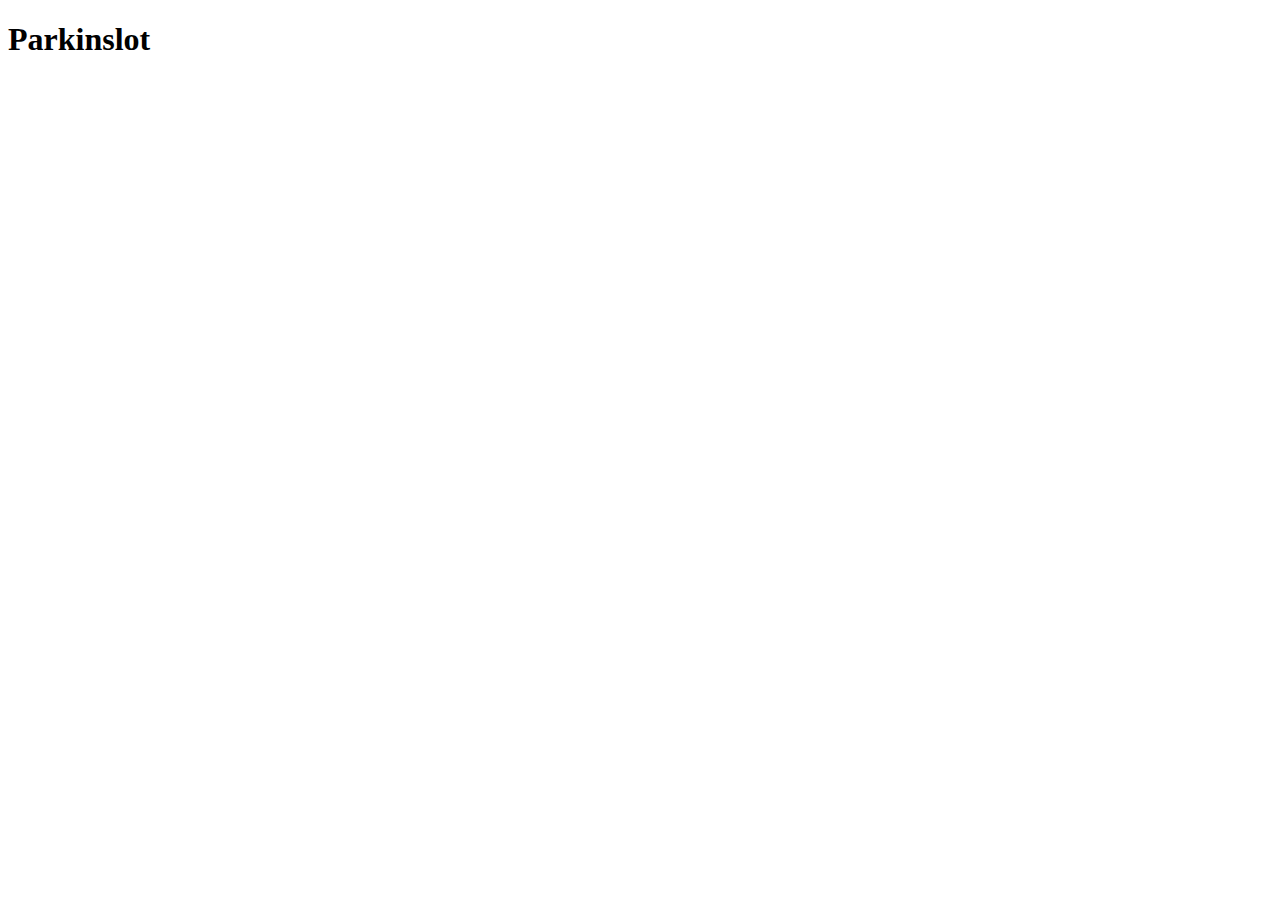
==== index.html @ aa9148ec "Creando los archivos" ====
<!DOCTYPE html>
<html lang="en">
<head>
    <meta charset="UTF-8">
    <meta name="viewport" content="width=device-width, initial-scale=1.0">
    <title>Parqueo</title>

    <link rel="stylesheet" href="style.css">

</head>
<body>
    <header id="cabecera">
        <h1 class="logo">Parkinslot</h1>
    </header>
    
</body>
</html>
---- style.css ----
.cabecera{
   
}

#logo{
   
}
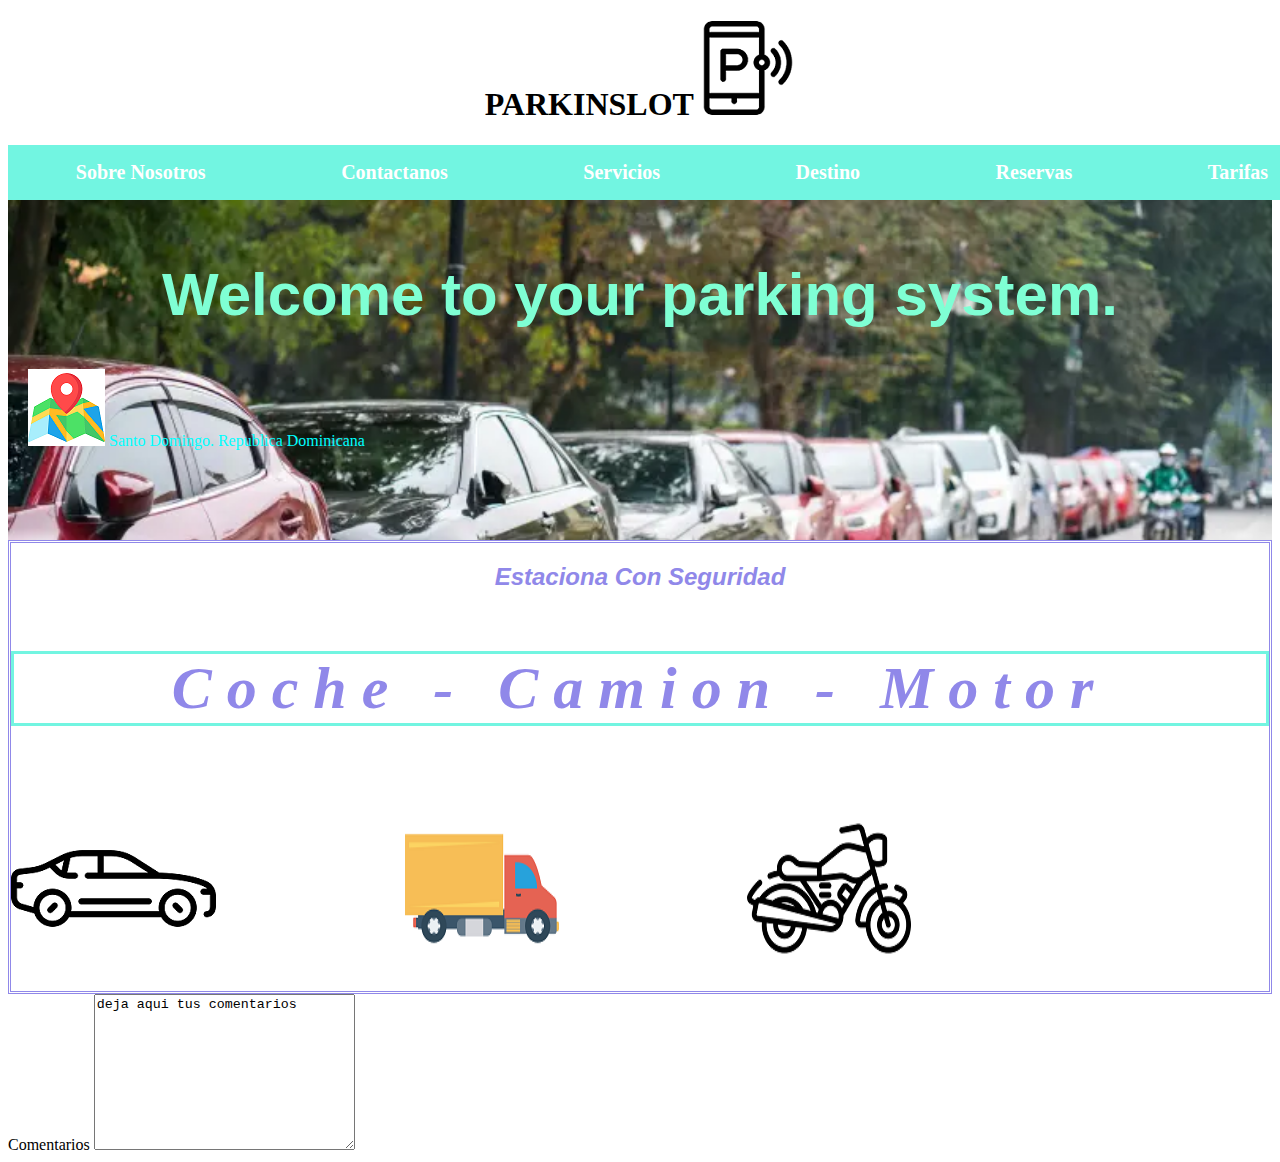
==== commit 8d98397a: "creando inicio" ====
--- a/index.html
+++ b/index.html
@@ -4,14 +4,53 @@
     <meta charset="UTF-8">
     <meta name="viewport" content="width=device-width, initial-scale=1.0">
     <title>Parqueo</title>
+    <link rel="stylesheet" href="style.css">
+</head>
 
-    <link rel="stylesheet" href="style.css">
+<body>
+    <header class="cabecera">
+    <h1 class="titulo">PARKINSLOT <img src="LP.png" alt=""></h1>
+    </header>
 
-</head>
-<body>
-    <header id="cabecera">
-        <h1 class="logo">Parkinslot</h1>
-    </header>
+   
+    <div class="nav-backgro">
+        <nav class="menu-principal  contenedorl">
+            <a href="#">Tarifas</a>
+            <a href="#">Reservas</a>
+            <a href="#">Destino</a>
+            <a href="#">Servicios</a>
+            <a href="#">Contactanos</a>
+            <a href="#">Sobre Nosotros</a>
+        </nav>
+    </div>
+    
+
+    <section class="central-part">
+       <div class="cont-part">
+        <h1 class="nameP">Welcome to your parking system.</h1>
+
+        <p><img src="map.png" alt="img map"> Santo Domingo. <span> Republica Dominicana</span></p>
+       </div>
+
+    </section>
+    
+   <section class="co">
+    <h2>Estaciona Con Seguridad</h2>
+    <p class="ce">Coche -  Camion - Motor</p>
+
+    <div class="img-cont">
+        <img src="img/sedan.png" alt="">
+        <img src="img/truck.png" alt="">
+        <img src="img/motorcycle.png" alt="">
+
+    </div>
+   
+   </section>
+
+    <label for="comentario">Comentarios</label>
+    <textarea name="comentario" id="" cols="30" rows="10">deja aqui tus comentarios</textarea>
+   
+    
     
 </body>
 </html>--- a/style.css
+++ b/style.css
@@ -1,7 +1,91 @@
-.cabecera{
-   
+body {
+   font-size: 16px;
+   font-family: Cambria, Cochin, Georgia, Times, 'Times New Roman', serif;
+    
+  }
+
+  .titulo{
+    text-align: center;
+    font-family: Georgia, 'Times New Roman', Times, serif;
+    font: size 2rem; 
+  }
+  .menu-principal{
+    background: #72f5e1;
+    display:flex;
+    flex-direction:row-reverse;
+    justify-content: space-around;
+  }
+  .menu-principal a{
+    padding: 1rem;
+    color: #ffffff;
+    text-decoration: none;
+    font-size: 20px;
+    font-weight: bold;
+  }
+  .menu-principal a:hover{
+    background-color: burlywood;
+    color: black;
+  }
+  .menu-principal a:focus{
+    color: blue;
+  }
+
+ .contenedorl{
+   width: 83rem;
+   margin: 0 auto;
+  }
+  .nav-backgro a{
+ 
+  }
+ 
+ .central-part{
+background-image: url(imgg.webp);
+background-repeat: no-repeat;
+background-size: cover;
+height: 300px;
+padding: 20px;
+background-color: rgba(0, 0, 0, .7);
+ }
+
+ .nameP{
+ color: azure;
+  text-align: center;
+  color: aquamarine;
+  font-size: 60px;
+  font-family: 'Lucida Sans', 'Lucida Sans Regular', 'Lucida Grande', 'Lucida Sans Unicode', Geneva, Verdana, sans-serif;
+ }
+ .central-part p{
+  text-align: left;
+  color: aqua;
+  bottom: 0;
+ }
+ .co {
+  color: rgb(144, 136, 233);
+ border-style: double;
+ text-align: center;
+ font-style: italic;
+ font-family: 'Lucida Sans', 'Lucida Sans Regular', 'Lucida Grande', 'Lucida Sans Unicode', Geneva, Verdana, sans-serif;
+ 
+}
+.co p{
+  
+    letter-spacing: 15px; 
+    font-size: 60px;  
+    font-weight: bold;
+    font-style: italic;  
+    font-family: Georgia; 
+    flex-direction:row-reverse;
+    border: 3px solid #72f5e1;
+}
+.img-cont{
+  
+    display: flex;
 }
 
-#logo{
-   
-}+.img-cont img{
+  max-width: 100%;
+  height: auto;
+  display: inline-block; 
+  margin-right:15%;
+  
+}
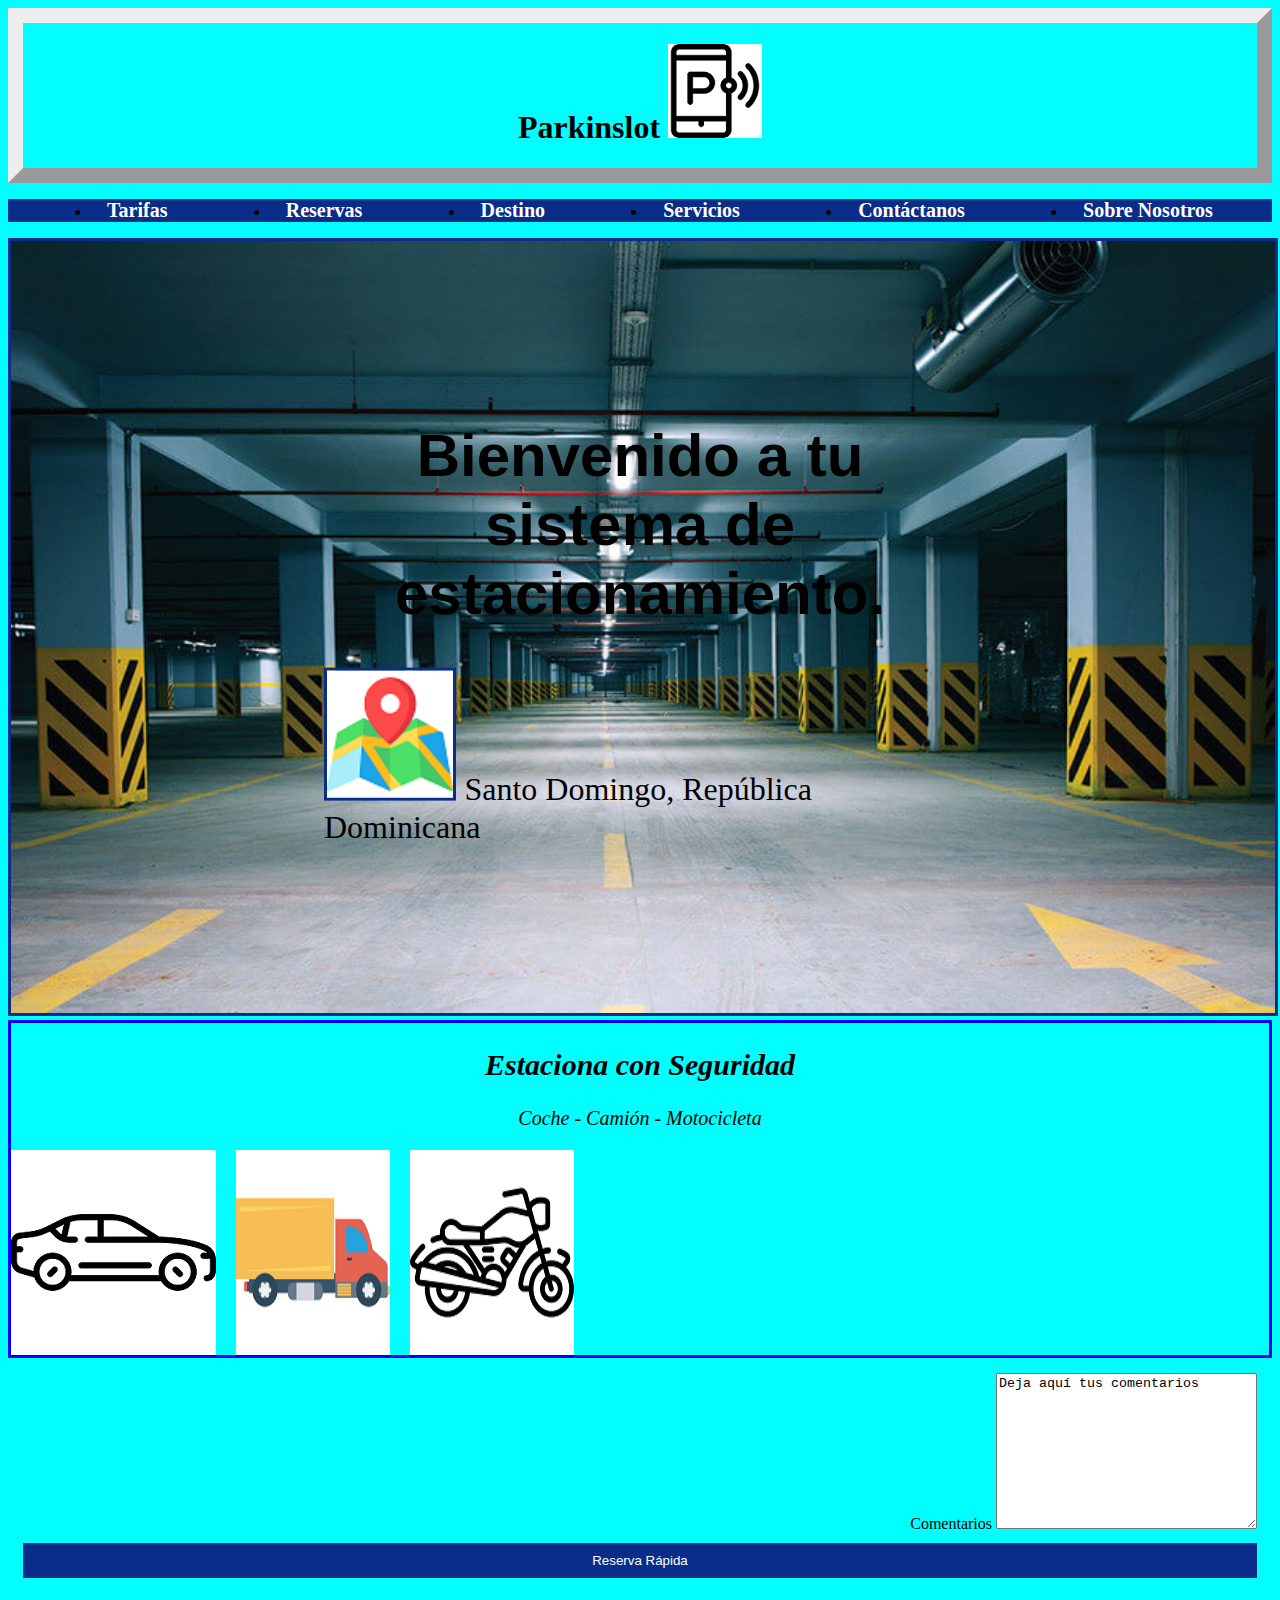
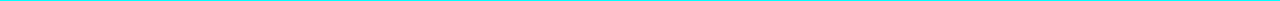
==== commit 46fa39b0: "terminando el inicio" ====
--- a/index.html
+++ b/index.html
@@ -3,54 +3,51 @@
 <head>
     <meta charset="UTF-8">
     <meta name="viewport" content="width=device-width, initial-scale=1.0">
-    <title>Parqueo</title>
+    <meta name="description" content="Bienvenido al sistema de estacionamiento PARKINSLOT en Santo Domingo, República Dominicana. Estaciona con seguridad y comodidad.">
+    <title>Parkinslot - Estacionamiento en Santo Domingo</title>
     <link rel="stylesheet" href="style.css">
 </head>
-
 <body>
-    <header class="cabecera">
-    <h1 class="titulo">PARKINSLOT <img src="LP.png" alt=""></h1>
+    <header>
+        <h1>Parkinslot <img src="LP.png" alt="Logo Parkinslot"></h1>
     </header>
 
-   
-    <div class="nav-backgro">
-        <nav class="menu-principal  contenedorl">
-            <a href="#">Tarifas</a>
-            <a href="#">Reservas</a>
-            <a href="#">Destino</a>
-            <a href="#">Servicios</a>
-            <a href="#">Contactanos</a>
-            <a href="#">Sobre Nosotros</a>
-        </nav>
-    </div>
-    
+    <nav>
+        <ul class="menu-principal">
+            <li><a href="tarifas.html">Tarifas</a></li>
+            <li><a href="reservas.html">Reservas</a></li>
+            <li><a href="destino.html">Destino</a></li>
+            <li><a href="servicios.html">Servicios</a></li>
+            <li><a href="contactanos.html">Contáctanos</a></li>
+            <li><a href="sobre_nosotros.html">Sobre Nosotros</a></li>
+        </ul>
+    </nav>
 
-    <section class="central-part">
-       <div class="cont-part">
-        <h1 class="nameP">Welcome to your parking system.</h1>
+    <section class="imagen-parqueo">
+        <img src="img/garage.jpg" alt="Foto del Parqueo">
+        <div class="imagen-titulo">
+            <h1>Bienvenido a tu sistema de estacionamiento.</h1>
+            <p><img src="map.png" alt="Mapa de Santo Domingo"> Santo Domingo, <span>República Dominicana</span></p>
+        </div>
+    </section>
 
-        <p><img src="map.png" alt="img map"> Santo Domingo. <span> Republica Dominicana</span></p>
-       </div>
+    <section class="estacionat">
+        <h2>Estaciona con Seguridad</h2>
+        <p class="ce">Coche - Camión - Motocicleta</p>
 
+        <div class="img-cont">
+            <img src="img/sedan.png" alt="Coche">
+            <img src="img/truck.png" alt="Camión">
+            <img src="img/motorcycle.png" alt="Motocicleta">
+        </div>
     </section>
-    
-   <section class="co">
-    <h2>Estaciona Con Seguridad</h2>
-    <p class="ce">Coche -  Camion - Motor</p>
 
-    <div class="img-cont">
-        <img src="img/sedan.png" alt="">
-        <img src="img/truck.png" alt="">
-        <img src="img/motorcycle.png" alt="">
-
-    </div>
-   
-   </section>
-
-    <label for="comentario">Comentarios</label>
-    <textarea name="comentario" id="" cols="30" rows="10">deja aqui tus comentarios</textarea>
-   
-    
-    
+    <footer>
+        <label for="comentario">Comentarios</label>
+        <textarea name="comentario" id="comentario" cols="30" rows="10">Deja aquí tus comentarios</textarea>
+        <form action="reserva.html" method="post">
+            <button type="submit">Reserva Rápida</button>
+        </form>
+    </footer>
 </body>
-</html>+</html>
--- a/style.css
+++ b/style.css
@@ -1,91 +1,189 @@
 body {
-   font-size: 16px;
-   font-family: Cambria, Cochin, Georgia, Times, 'Times New Roman', serif;
-    
-  }
+  background-color: aqua;
+  font-size: 16px;
+  font-family: Cambria, Cochin, Georgia, Times, 'Times New Roman', serif;
+}
 
-  .titulo{
-    text-align: center;
-    font-family: Georgia, 'Times New Roman', Times, serif;
-    font: size 2rem; 
-  }
-  .menu-principal{
-    background: #72f5e1;
-    display:flex;
-    flex-direction:row-reverse;
-    justify-content: space-around;
-  }
-  .menu-principal a{
-    padding: 1rem;
-    color: #ffffff;
-    text-decoration: none;
-    font-size: 20px;
-    font-weight: bold;
-  }
-  .menu-principal a:hover{
-    background-color: burlywood;
-    color: black;
-  }
-  .menu-principal a:focus{
-    color: blue;
-  }
+header {
+  border-style: outset;
+  border-width: 15px;
+}
 
- .contenedorl{
-   width: 83rem;
-   margin: 0 auto;
-  }
-  .nav-backgro a{
- 
-  }
- 
- .central-part{
-background-image: url(imgg.webp);
-background-repeat: no-repeat;
-background-size: cover;
-height: 300px;
-padding: 20px;
-background-color: rgba(0, 0, 0, .7);
- }
+h1 {
+  text-align: center;
+  font-family: Georgia, 'Times New Roman', Times, serif;
+  font-size: 2rem;
+}
 
- .nameP{
- color: azure;
+.menu-principal {
+  background: #092d88;
+  display: flex;
+  justify-content: space-around;
+}
+.estacionat{
+  font-family: Georgia, 'Times New Roman', Times, serif;
+  font-style: italic;
+  font-size: 20px;
+  text-align: center;
+  border-style: solid;
+  border-color: blue;
+  border-width: 10%;
+}
+
+.menu-principal a {
+  padding: 1rem;
+  color: #ffffff;
+  text-decoration: none;
+  font-size: 20px;
+  font-weight: bold;
+  transition: background-color 0.3s, color 0.3s;
+}
+
+.menu-principal a:hover {
+  background-color: burlywood;
+  color: black;
+}
+
+.menu-principal a:focus {
+  color: blue;
+}
+
+.contenedorl {
+  width: 83rem;
+  margin: 0 auto;
+}
+
+.imagen-parqueo {
+  position: relative;
+  width: 100%;
+}
+
+.imagen-parqueo img {
+  width: 100%;
+  height: auto;
+  border: 3px solid #092d88;
+}
+
+.imagen-titulo {
+  position: absolute;
+  top: 50%;
+  left: 50%;
+  transform: translate(-50%, -50%);
+  text-align: left;
+  color: black;
+  font-size: 2em;
+}
+
+.imagen-titulo h1 {
+  color: black;
+  font-size: 60px;
+  font-family: 'Lucida Sans', 'Lucida Grande', 'Lucida Sans Unicode', Geneva, Verdana, sans-serif;
+}
+
+.imagen-titulo p {
+  color: black;
+}
+
+.imagen-titulo p img {
+  max-width: 20%;
+  height: auto;
+}
+
+.central-part {
+  background-image: url(imgg.webp);
+  background-repeat: no-repeat;
+  background-size: cover;
+  height: 300px;
+  padding: 20px;
+  background-color: rgba(0, 0, 0, 0.7);
+}
+
+.nameP {
+  color: rgb(16, 18, 18);
   text-align: center;
   color: aquamarine;
   font-size: 60px;
-  font-family: 'Lucida Sans', 'Lucida Sans Regular', 'Lucida Grande', 'Lucida Sans Unicode', Geneva, Verdana, sans-serif;
- }
- .central-part p{
-  text-align: left;
-  color: aqua;
-  bottom: 0;
- }
- .co {
-  color: rgb(144, 136, 233);
- border-style: double;
- text-align: center;
- font-style: italic;
- font-family: 'Lucida Sans', 'Lucida Sans Regular', 'Lucida Grande', 'Lucida Sans Unicode', Geneva, Verdana, sans-serif;
- 
-}
-.co p{
-  
-    letter-spacing: 15px; 
-    font-size: 60px;  
-    font-weight: bold;
-    font-style: italic;  
-    font-family: Georgia; 
-    flex-direction:row-reverse;
-    border: 3px solid #72f5e1;
-}
-.img-cont{
-  
-    display: flex;
+  font-family: 'Lucida Sans', 'Lucida Grande', 'Lucida Sans Unicode', Geneva, Verdana, sans-serif;
+  animation: fadeIn 2s; 
 }
 
-.img-cont img{
+@keyframes fadeIn {
+  0% {
+      opacity: 0;
+  }
+  100% {
+      opacity: 1;
+  }
+}
+
+.co {
+  padding: 5%;
+  color: rgb(144, 136, 233);
+  border-style: double;
+  text-align: center;
+  font-style: italic;
+  font-family: 'Lucida Sans', 'Lucida Grande', 'Lucida Sans Unicode', Geneva, Verdana, sans-serif;
+}
+
+.co p {
+  letter-spacing: 15px;
+  font-size: 60px;
+  font-weight: bold;
+  font-style: italic;
+  font-family: Georgia;
+  display: flex;
+  border: 3px solid #092d88;
+  transition: background-color 0.3s, color 0.3s;
+}
+
+.co:hover {
+  background-color: bisque;
+  color: black;
+}
+
+.img-cont {
+  display: flex;
+}
+
+.img-cont img {
   max-width: 100%;
   height: auto;
-  display: inline-block; 
-  margin-right:15%;
-  
+  display: inline-block;
+  margin-right: 20px; 
 }
+
+footer {
+  padding: 15px;
+  text-align: right;
+  animation: slideInUp 1s;
+}
+
+@keyframes slideInUp {
+  0% {
+      transform: translateY(100%);
+  }
+  100% {
+      transform: translateY(0);
+  }
+}
+
+/* Estilos para el botón de reserva rápida */
+footer form {
+  background-color: #092d88;
+    text-align: center;
+    margin-top: 10px;
+}
+
+footer button {
+    padding: 10px 20px;
+    background-color: #092d88;
+    color: white;
+    border: none;
+    cursor: pointer;
+    transition: background-color 0.3s, color 0.3s;
+}
+
+footer button:hover {
+    background-color: burlywood;
+    color: black;
+}
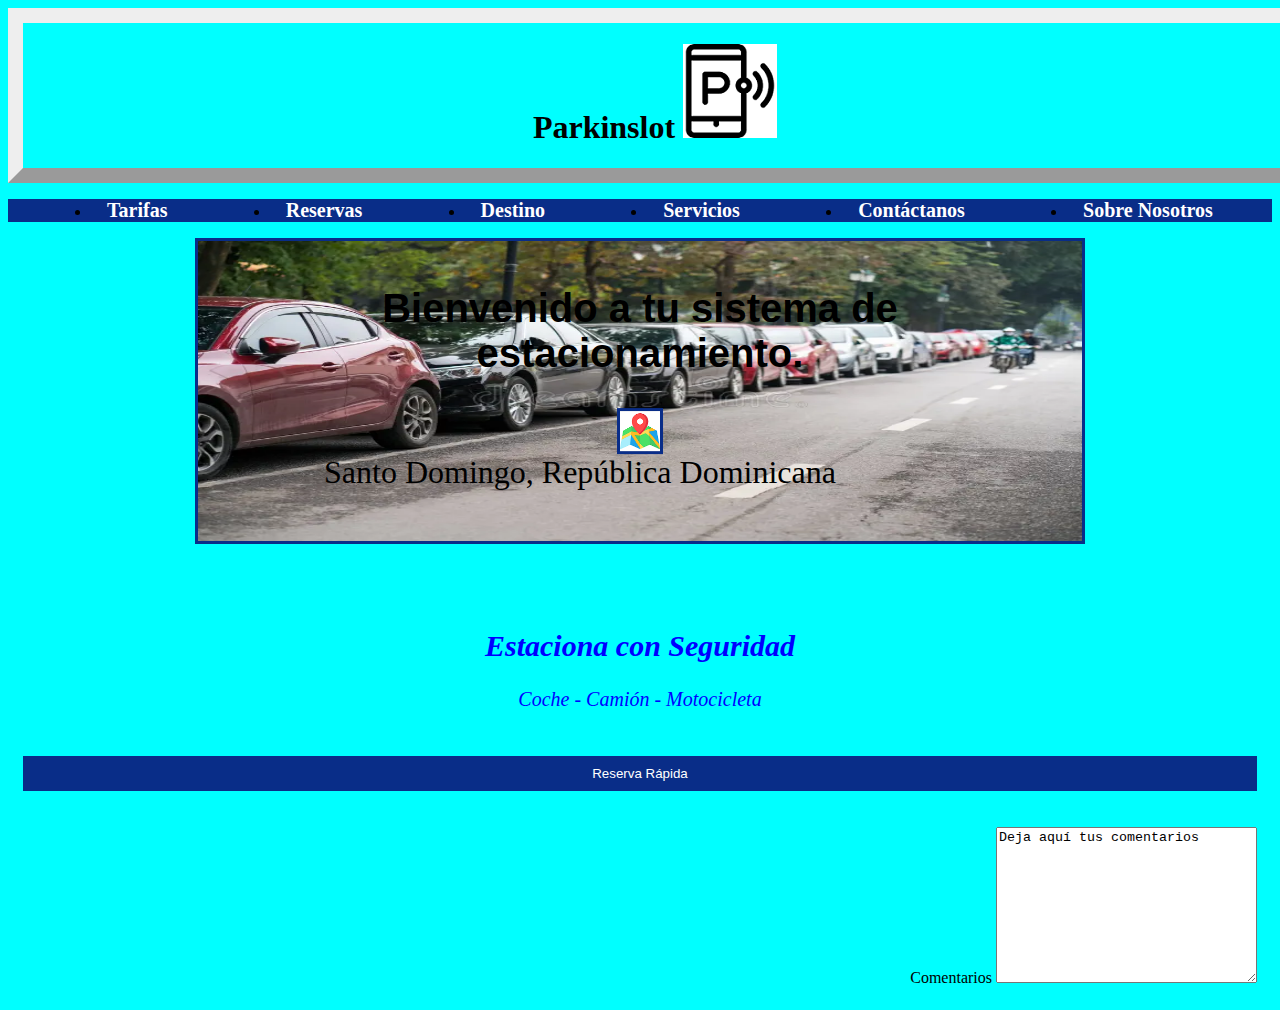
==== commit f88f8b0e: "cambio" ====
--- a/index.html
+++ b/index.html
@@ -24,7 +24,7 @@
     </nav>
 
     <section class="imagen-parqueo">
-        <img src="img/garage.jpg" alt="Foto del Parqueo">
+        <img src="imgg.webp" alt="Foto del Parqueo">
         <div class="imagen-titulo">
             <h1>Bienvenido a tu sistema de estacionamiento.</h1>
             <p><img src="map.png" alt="Mapa de Santo Domingo"> Santo Domingo, <span>República Dominicana</span></p>
@@ -35,19 +35,16 @@
         <h2>Estaciona con Seguridad</h2>
         <p class="ce">Coche - Camión - Motocicleta</p>
 
-        <div class="img-cont">
-            <img src="img/sedan.png" alt="Coche">
-            <img src="img/truck.png" alt="Camión">
-            <img src="img/motorcycle.png" alt="Motocicleta">
-        </div>
     </section>
 
     <footer>
-        <label for="comentario">Comentarios</label>
-        <textarea name="comentario" id="comentario" cols="30" rows="10">Deja aquí tus comentarios</textarea>
         <form action="reserva.html" method="post">
             <button type="submit">Reserva Rápida</button>
         </form>
+        <br><br>
+        <label for="comentario">Comentarios</label>
+        <textarea name="comentario" id="comentario" cols="30" rows="10">Deja aquí tus comentarios</textarea>
+       
     </footer>
 </body>
 </html>
--- a/style.css
+++ b/style.css
@@ -5,6 +5,7 @@
 }
 
 header {
+  width: 100%;
   border-style: outset;
   border-width: 15px;
 }
@@ -21,13 +22,14 @@
   justify-content: space-around;
 }
 .estacionat{
+  width: 80%; 
+  margin: 0 auto; 
+  padding-top: 60px; 
   font-family: Georgia, 'Times New Roman', Times, serif;
+  font-size: 20px;
   font-style: italic;
-  font-size: 20px;
+  color: blue;
   text-align: center;
-  border-style: solid;
-  border-color: blue;
-  border-width: 10%;
 }
 
 .menu-principal a {
@@ -55,12 +57,16 @@
 
 .imagen-parqueo {
   position: relative;
-  width: 100%;
+  text-align: center;
 }
 
 .imagen-parqueo img {
-  width: 100%;
-  height: auto;
+  width: 70%; 
+  height: 300px; 
+  max-height: 50%; 
+  max-width: 100%; 
+  display: block; 
+  margin: 0 auto; 
   border: 3px solid #092d88;
 }
 
@@ -75,8 +81,10 @@
 }
 
 .imagen-titulo h1 {
+  left: 20px;
+  width: 100%;
   color: black;
-  font-size: 60px;
+  font-size: 40px;
   font-family: 'Lucida Sans', 'Lucida Grande', 'Lucida Sans Unicode', Geneva, Verdana, sans-serif;
 }
 
@@ -85,12 +93,14 @@
 }
 
 .imagen-titulo p img {
-  max-width: 20%;
+  
+  max-width: 40px;
   height: auto;
 }
 
 .central-part {
-  background-image: url(imgg.webp);
+  background-image: linear-gradient(rgba(0, 0, 0, 0.7), rgba(0, 0, 0, 0.4)),url(imgg.webp);
+
   background-repeat: no-repeat;
   background-size: cover;
   height: 300px;
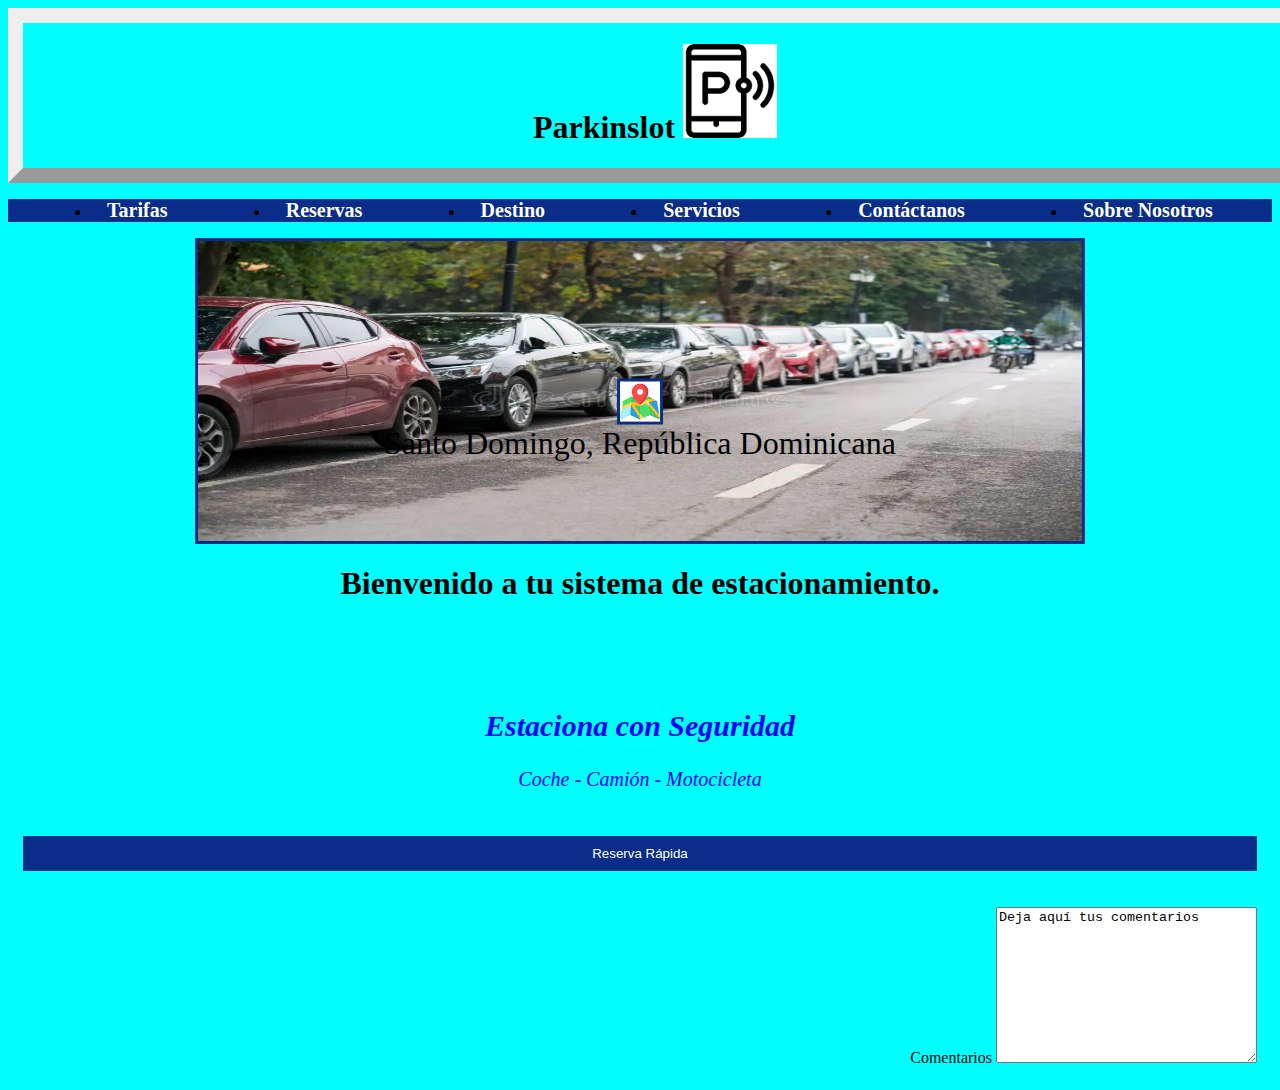
==== commit b363b002: "Update index.html" ====
--- a/index.html
+++ b/index.html
@@ -15,7 +15,22 @@
     <nav>
         <ul class="menu-principal">
             <li><a href="tarifas.html">Tarifas</a></li>
-            <li><a href="reservas.html">Reservas</a></li>
+            
+            <li class="menu-desplegable">
+                <a href="reservas.html">Reservas</a>
+                <ul class="submenu">
+                    <li><a href="reserva1.html">Reserva de Estacionamiento para Eventos</a></li>
+                    <li><a href="reserva2.html">Reserva de Espacios Techados:</a></li>
+                    <li><a href="reserva3.html">Reserva de Estacionamiento de Larga Estadía</a></li>
+                    <li><a href="reserva3.html">Reserva de Estacionamiento para Motocicletas</a></li>
+                    <li><a href="reserva3.html">Reserva de Estacionamiento para Vehículos Grandes: </a></li>
+                    <li><a href="reserva3.html">Reserva de Estacionamiento Diario</a></li>
+                    <li><a href="reserva3.html">Reserva de Estacionamiento Mensual:</a></li>
+                    <li><a href="reserva3.html">Reserva de Estacionamiento por Horas:</a></li>
+                    <li><a href="reserva3.html">Reserva de Estacionamiento con Carga Eléctrica:</a></li>
+                    <li><a href="reserva3.html">Reserva de Vehiculos ligeros</a></li>
+                </ul>
+            </li>
             <li><a href="destino.html">Destino</a></li>
             <li><a href="servicios.html">Servicios</a></li>
             <li><a href="contactanos.html">Contáctanos</a></li>
@@ -26,9 +41,10 @@
     <section class="imagen-parqueo">
         <img src="imgg.webp" alt="Foto del Parqueo">
         <div class="imagen-titulo">
-            <h1>Bienvenido a tu sistema de estacionamiento.</h1>
+
             <p><img src="map.png" alt="Mapa de Santo Domingo"> Santo Domingo, <span>República Dominicana</span></p>
         </div>
+        <h1>Bienvenido a tu sistema de estacionamiento.</h1>
     </section>
 
     <section class="estacionat">
--- a/style.css
+++ b/style.css
@@ -48,6 +48,25 @@
 
 .menu-principal a:focus {
   color: blue;
+}
+/* Estilos para el menú desplegable */
+.menu-desplegable:hover .submenu {
+  display: block;
+  z-index: 1;
+}
+
+.submenu {
+  display: none;
+  position: absolute;
+  background-color: #fff;
+  list-style: none;
+  padding: 0;
+  z-index: 2;
+ color: black;
+}
+
+.submenu li {
+  padding: 5px;
 }
 
 .contenedorl {
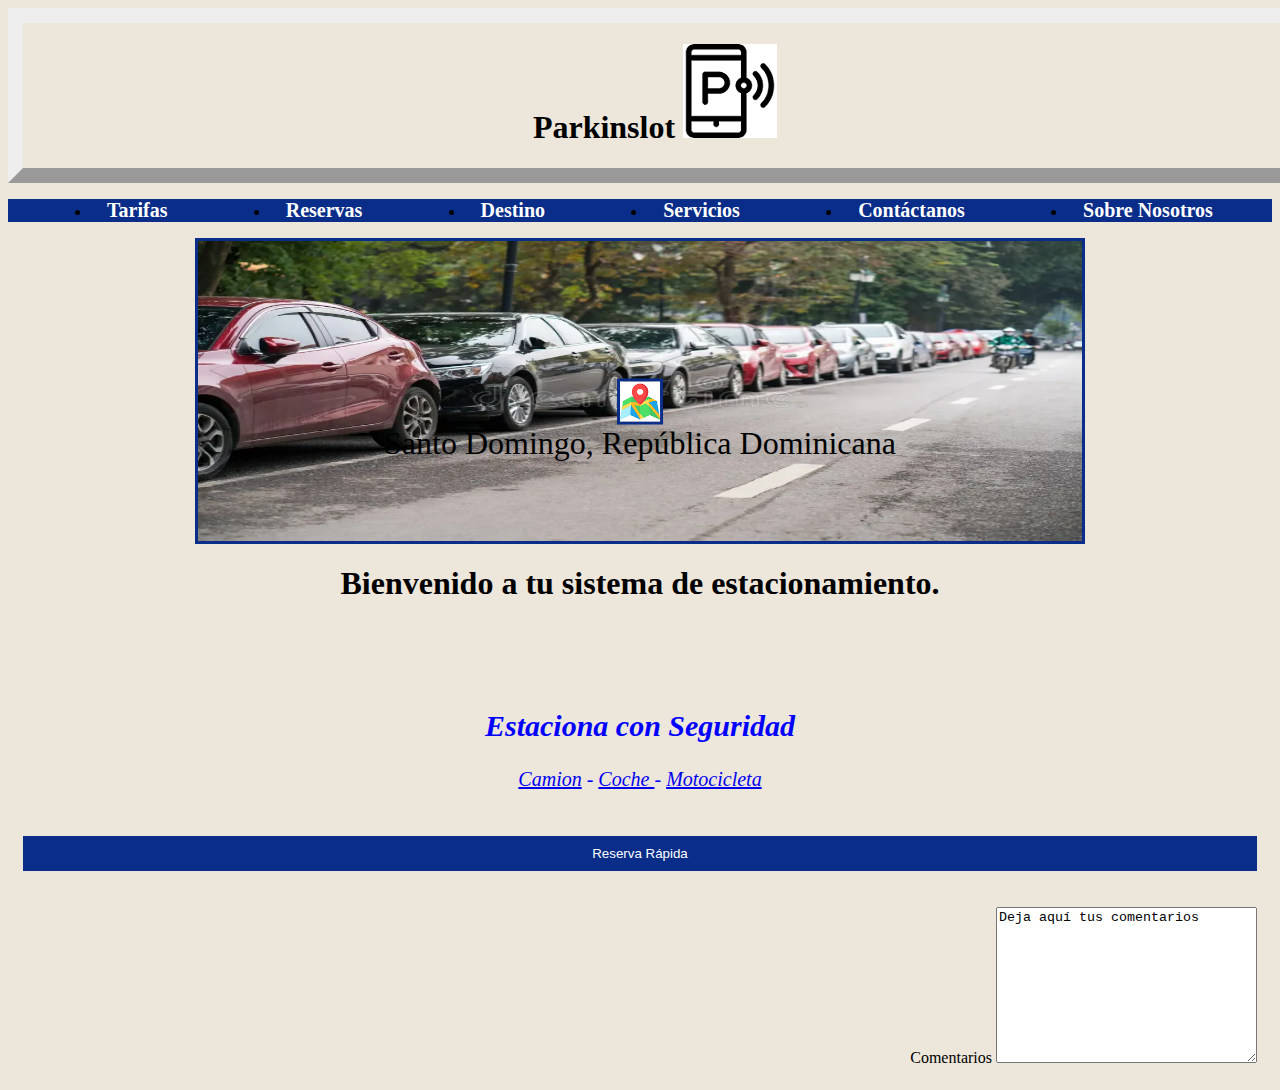
==== commit 47e68a07: "finish" ====
--- a/index.html
+++ b/index.html
@@ -49,7 +49,7 @@
 
     <section class="estacionat">
         <h2>Estaciona con Seguridad</h2>
-        <p class="ce">Coche - Camión - Motocicleta</p>
+        <p class="ce"><a href="reserva3.html">Camion</a> - <a href="reserva1.html">Coche </a> - <a href="reserva3.html">Motocicleta</a></p>
 
     </section>
 
--- a/style.css
+++ b/style.css
@@ -1,7 +1,8 @@
 body {
-  background-color: aqua;
+  background-color: #ede6db;
   font-size: 16px;
   font-family: Cambria, Cochin, Georgia, Times, 'Times New Roman', serif;
+  
 }
 
 header {
@@ -47,7 +48,7 @@
 }
 
 .menu-principal a:focus {
-  color: blue;
+  color: #a9aae8;
 }
 /* Estilos para el menú desplegable */
 .menu-desplegable:hover .submenu {
@@ -58,7 +59,7 @@
 .submenu {
   display: none;
   position: absolute;
-  background-color: #fff;
+  background-color: hsl(192, 71%, 61%);
   list-style: none;
   padding: 0;
   z-index: 2;
@@ -89,6 +90,9 @@
   border: 3px solid #092d88;
 }
 
+.imagen-parqueo H1{
+  font-family:cursive;
+}
 .imagen-titulo {
   position: absolute;
   top: 50%;
@@ -118,13 +122,12 @@
 }
 
 .central-part {
-  background-image: linear-gradient(rgba(0, 0, 0, 0.7), rgba(0, 0, 0, 0.4)),url(imgg.webp);
-
-  background-repeat: no-repeat;
-  background-size: cover;
-  height: 300px;
+  height: 200px;
+  background-image:url(imgg.webp);
   padding: 20px;
   background-color: rgba(0, 0, 0, 0.7);
+  background-size: 100px 100px;
+  background-repeat: repeat-x;
 }
 
 .nameP {
